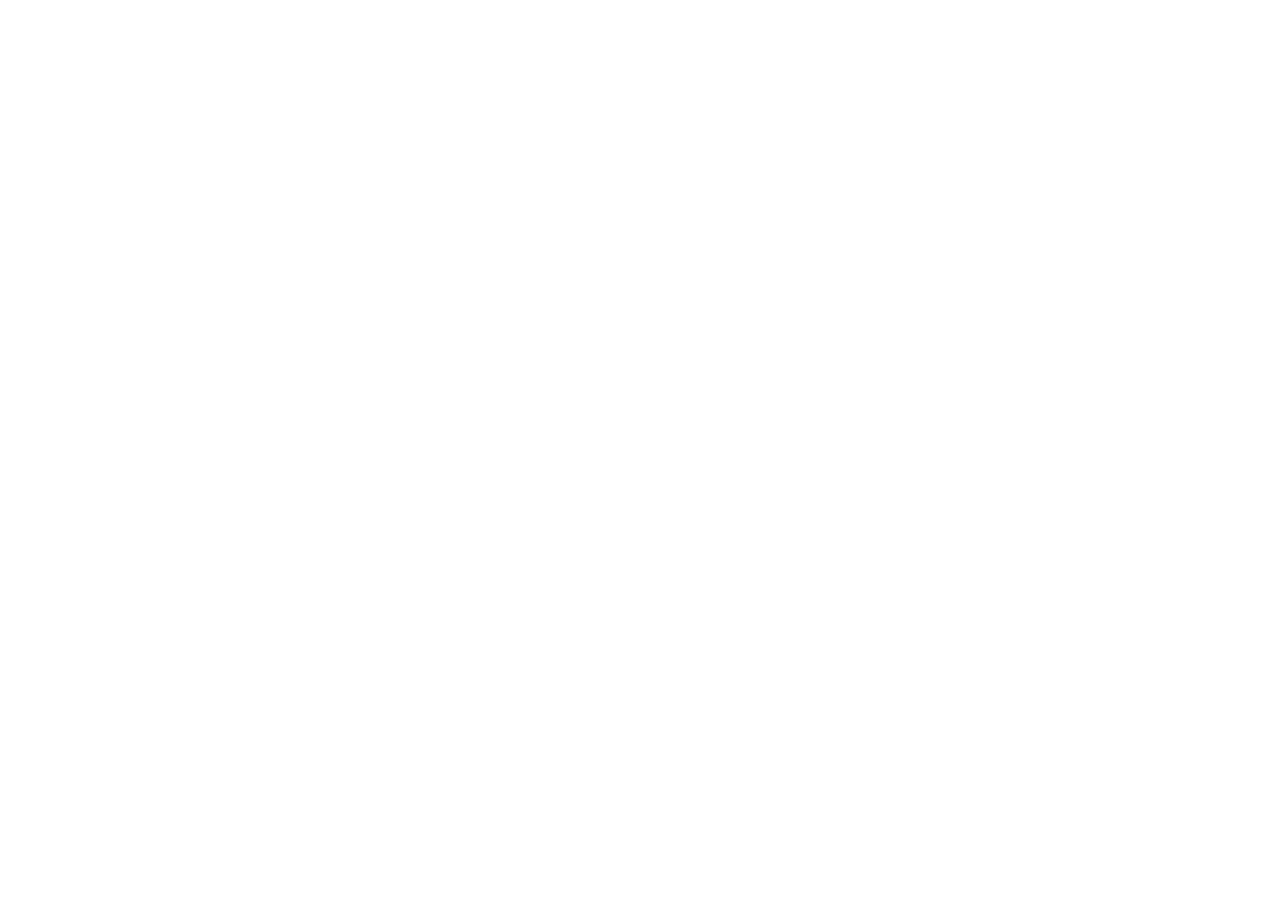
==== index.html @ 0a7d898b "1st commit" ====
<!DOCTYPE html>
<html lang="en">
<head>
    <meta charset="UTF-8">
    <meta name="viewport" content="width=device-width, initial-scale=1.0">
    <title>My 1st website </title>
</head>
<body>
    
</body>
</html>
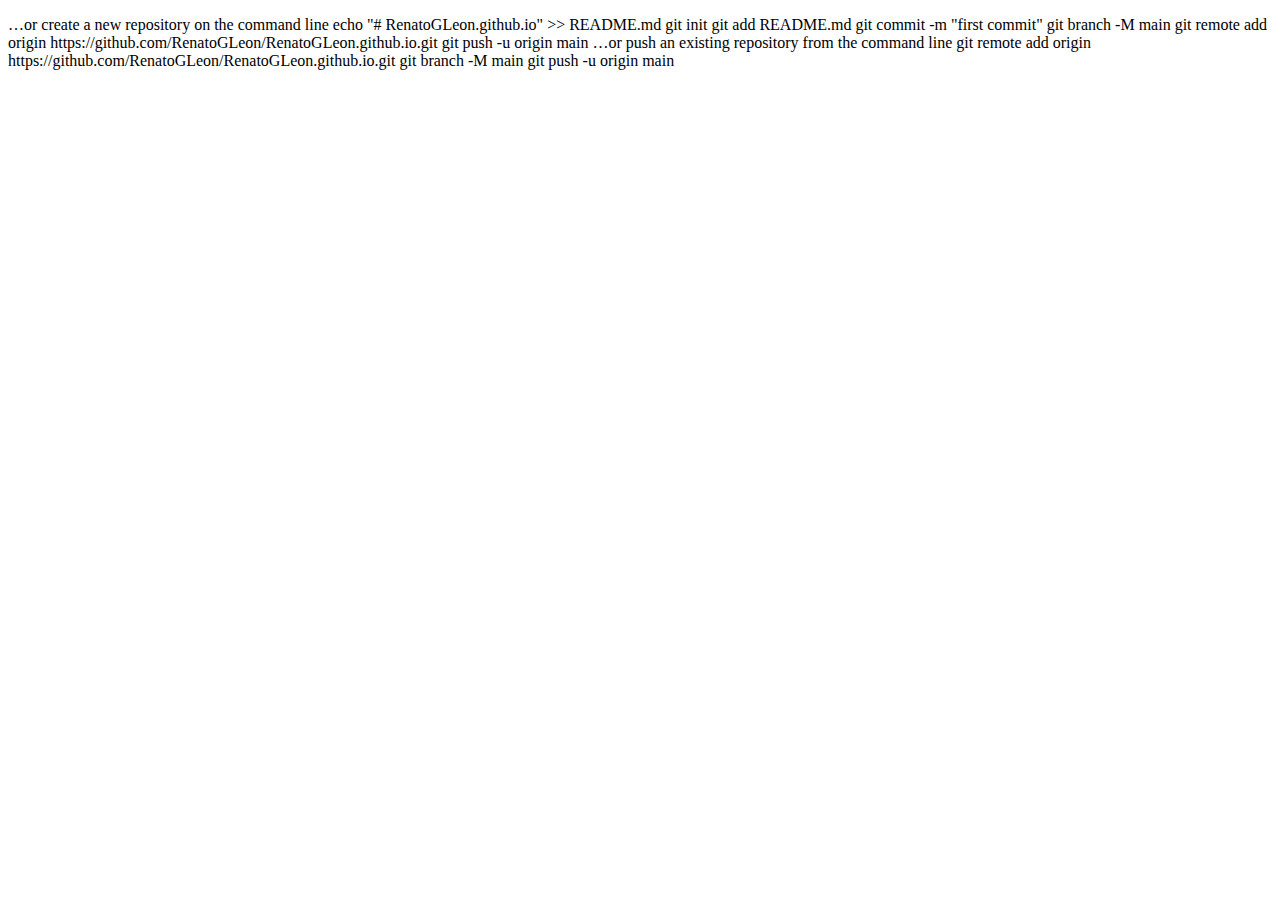
==== commit 4a5c7abc: "2nd commit" ====
--- a/index.html
+++ b/index.html
@@ -6,6 +6,21 @@
     <title>My 1st website </title>
 </head>
 <body>
-    
+    <p>
+        …or create a new repository on the command line
+echo "# RenatoGLeon.github.io" >> README.md
+git init
+git add README.md
+git commit -m "first commit"
+git branch -M main
+git remote add origin https://github.com/RenatoGLeon/RenatoGLeon.github.io.git
+git push -u origin main
+…or push an existing repository from the command line
+git remote add origin https://github.com/RenatoGLeon/RenatoGLeon.github.io.git
+git branch -M main
+git push -u origin main
+
+
+    </p>
 </body>
 </html>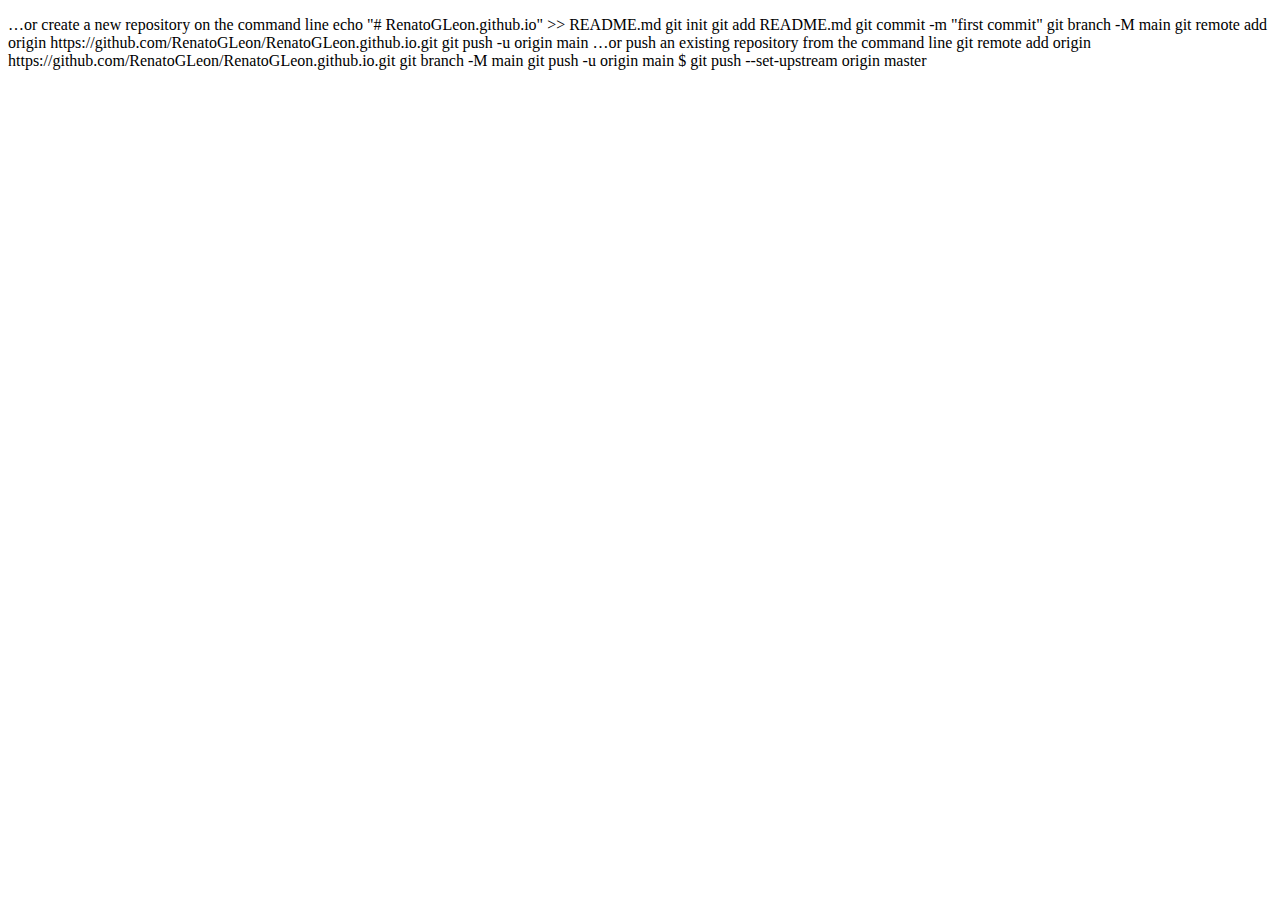
==== commit 9c161fa6: "3rd commit" ====
--- a/index.html
+++ b/index.html
@@ -20,6 +20,8 @@
 git branch -M main
 git push -u origin main
 
+$ git push --set-upstream origin master
+
 
     </p>
 </body>
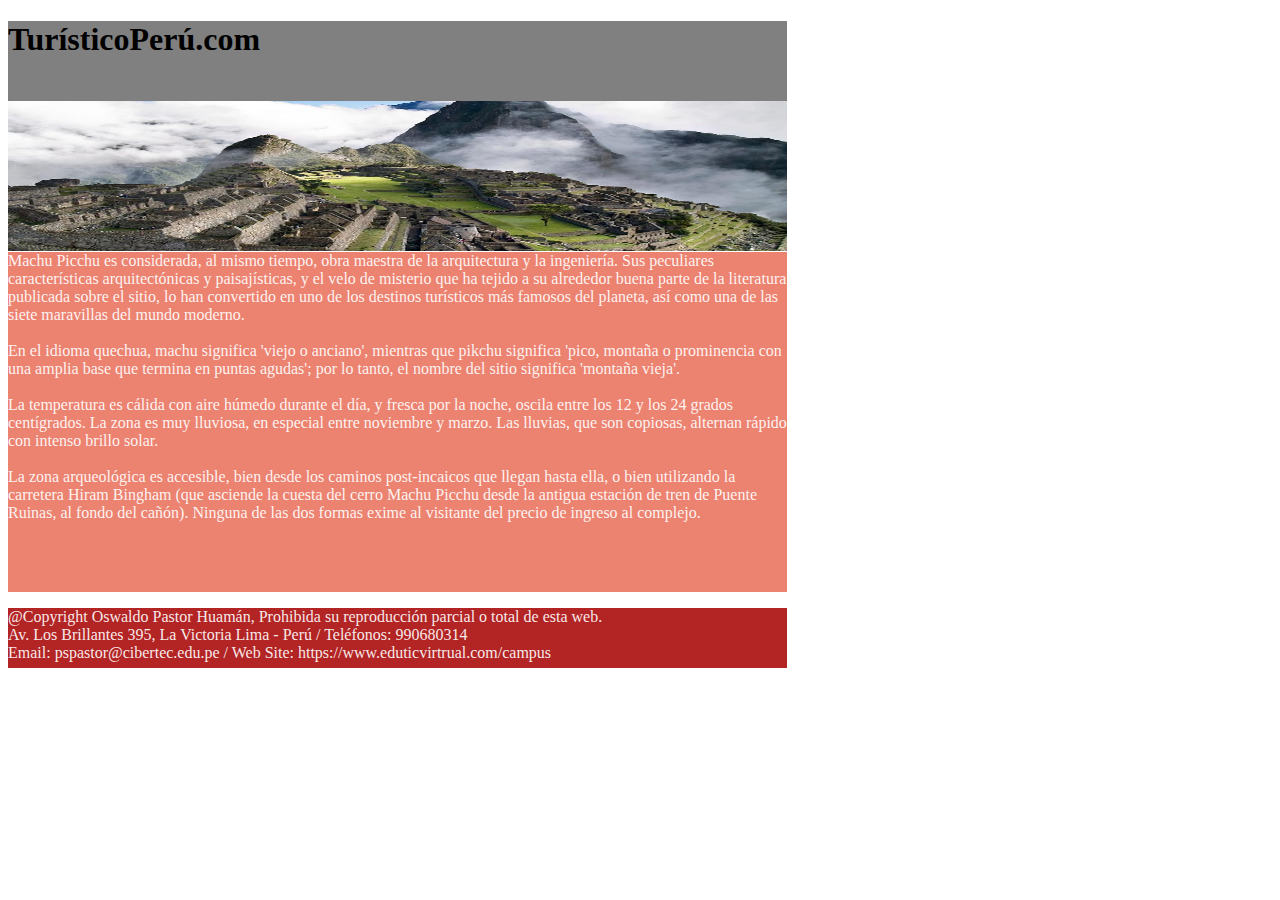
==== commit c5ae75f9: "Peru" ====
--- a/index.html
+++ b/index.html
@@ -3,26 +3,51 @@
 <head>
     <meta charset="UTF-8">
     <meta name="viewport" content="width=device-width, initial-scale=1.0">
-    <title>My 1st website </title>
+    <title>MachuPicchu</title>
+    <link href="estilos3.css" rel="stylesheet" type="text/css">
 </head>
+
 <body>
-    <p>
-        …or create a new repository on the command line
-echo "# RenatoGLeon.github.io" >> README.md
-git init
-git add README.md
-git commit -m "first commit"
-git branch -M main
-git remote add origin https://github.com/RenatoGLeon/RenatoGLeon.github.io.git
-git push -u origin main
-…or push an existing repository from the command line
-git remote add origin https://github.com/RenatoGLeon/RenatoGLeon.github.io.git
-git branch -M main
-git push -u origin main
 
-$ git push --set-upstream origin master
+    
+        <div id="contenedor">
+    
+            <div id="cabecera">
+            <h1><strong>TurísticoPerú.com</strong></h1>
+            </div>
+    
+            <div id="banner">
+
+                <img src="imgs/Machu.png" alt="Imagen Machu Picchu" height="150" width="779"/>
+
+            </div>
+    
+            <div id="contenido">
+            <p>
+                Machu Picchu es considerada, al mismo tiempo, obra maestra de la arquitectura y la ingeniería. Sus peculiares características arquitectónicas y paisajísticas, y el velo de misterio que ha tejido a su alrededor buena parte de la literatura publicada sobre el sitio, lo han convertido en uno de los destinos turísticos más famosos del planeta, así como una de las siete maravillas del mundo moderno. <br> <br>
+                En el idioma quechua, machu significa 'viejo o anciano', mientras que pikchu significa 'pico, montaña o prominencia con una amplia base que termina en puntas agudas'; por lo tanto, el nombre del sitio significa 'montaña vieja'. <br> <br>
+                La temperatura es cálida con aire húmedo durante el día, y fresca por la noche, oscila entre los 12 y los 24 grados centígrados. La zona es muy lluviosa, en especial entre noviembre y marzo. Las lluvias, que son copiosas, alternan rápido con intenso brillo solar. <br> <br>
+                La zona arqueológica es accesible, bien desde los caminos post-incaicos que llegan hasta ella, o bien utilizando la carretera Hiram Bingham (que asciende la cuesta del cerro Machu Picchu desde la antigua estación de tren de Puente Ruinas, al fondo del cañón). Ninguna de las dos formas exime al visitante del precio de ingreso al complejo.
 
 
-    </p>
+            </p>
+            </div>
+    
+            <div id="piepagina">
+                <p>@Copyright Oswaldo Pastor Huamán, Prohibida su reproducción parcial o total de esta web. <br> 
+                   Av. Los Brillantes 395, La Victoria Lima - Perú / Teléfonos: 990680314 <br>   
+                   Email: pspastor@cibertec.edu.pe / Web Site: https://www.eduticvirtrual.com/campus
+                </p>
+            </div>
+   
+    
+        </div>
+
+
+
+
+
+
+
 </body>
 </html>--- a/estilos3.css
+++ b/estilos3.css
@@ -0,0 +1,35 @@
+@charset "utf-8";
+
+p{
+    font-size: medium;
+    color: rgba(255, 255, 255, 0.911);
+
+}
+
+
+#contenedor{
+    background-color: white;
+    width: 779px;
+}
+
+#cabecera{
+    background-color: gray;
+    width: 779px;
+    height: 80px;
+
+}
+
+#banner{
+    background-color: rgba(228, 78, 51, 0.699);
+    height: 135px;
+}
+
+#contenido{
+    background-color: rgba(228, 78, 51, 0.699);
+    height: 340px;
+}
+
+#piepagina{
+    background-color: rgb(179, 37, 37);
+    height: 60px;
+}
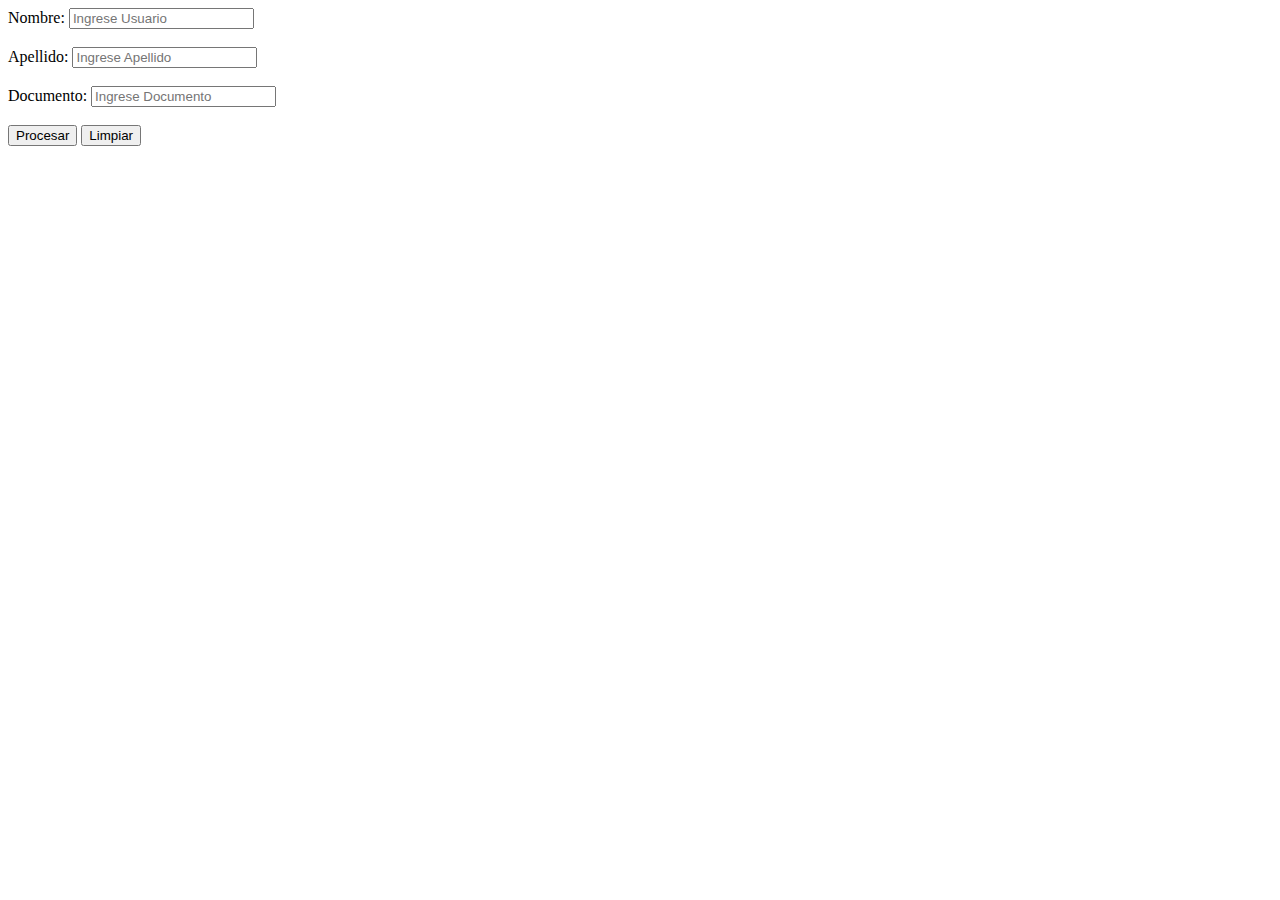
==== commit b5bee313: "Ejercicios cards" ====
--- a/index.html
+++ b/index.html
@@ -3,51 +3,49 @@
 <head>
     <meta charset="UTF-8">
     <meta name="viewport" content="width=device-width, initial-scale=1.0">
-    <title>MachuPicchu</title>
-    <link href="estilos3.css" rel="stylesheet" type="text/css">
+    <title>Formulario</title>
 </head>
+<body>
+<div class="container">
+    <form>
+        <div class="form-group">
+            <label for="txtNombre">Nombre:</label>
+            <input type="text" class="form-control" id="txtNombre" placeholder="Ingrese Usuario">
+        </div><br>
 
-<body>
+        <div class="form-group" >
+            <label for="txtApellido">Apellido:</label>
+            <input type="text" class="form-control" id="txtApellido" placeholder="Ingrese Apellido">
+        </div><br>
+        
+        <div class="form-group">
+            <label for="txtDocumento">Documento:</label>
+            <input type="text" class="form-control" id="txtDocumento" placeholder="Ingrese Documento">
+        </div><br>
 
-    
-        <div id="contenedor">
-    
-            <div id="cabecera">
-            <h1><strong>TurísticoPerú.com</strong></h1>
-            </div>
-    
-            <div id="banner">
-
-                <img src="imgs/Machu.png" alt="Imagen Machu Picchu" height="150" width="779"/>
-
-            </div>
-    
-            <div id="contenido">
-            <p>
-                Machu Picchu es considerada, al mismo tiempo, obra maestra de la arquitectura y la ingeniería. Sus peculiares características arquitectónicas y paisajísticas, y el velo de misterio que ha tejido a su alrededor buena parte de la literatura publicada sobre el sitio, lo han convertido en uno de los destinos turísticos más famosos del planeta, así como una de las siete maravillas del mundo moderno. <br> <br>
-                En el idioma quechua, machu significa 'viejo o anciano', mientras que pikchu significa 'pico, montaña o prominencia con una amplia base que termina en puntas agudas'; por lo tanto, el nombre del sitio significa 'montaña vieja'. <br> <br>
-                La temperatura es cálida con aire húmedo durante el día, y fresca por la noche, oscila entre los 12 y los 24 grados centígrados. La zona es muy lluviosa, en especial entre noviembre y marzo. Las lluvias, que son copiosas, alternan rápido con intenso brillo solar. <br> <br>
-                La zona arqueológica es accesible, bien desde los caminos post-incaicos que llegan hasta ella, o bien utilizando la carretera Hiram Bingham (que asciende la cuesta del cerro Machu Picchu desde la antigua estación de tren de Puente Ruinas, al fondo del cañón). Ninguna de las dos formas exime al visitante del precio de ingreso al complejo.
-
-
-            </p>
-            </div>
-    
-            <div id="piepagina">
-                <p>@Copyright Oswaldo Pastor Huamán, Prohibida su reproducción parcial o total de esta web. <br> 
-                   Av. Los Brillantes 395, La Victoria Lima - Perú / Teléfonos: 990680314 <br>   
-                   Email: pspastor@cibertec.edu.pe / Web Site: https://www.eduticvirtrual.com/campus
-                </p>
-            </div>
-   
-    
-        </div>
-
-
-
-
-
-
+        <button onclick="procesar()" type="button" class="btn btn-primary">Procesar</button>
+        <button onclick="limpiar()" type="button" class="btn btn-danger">Limpiar</button>
+    </form>
+</div>
 
 </body>
+<script>
+    function procesar(){
+        let nombre, apellido, documento;
+        nombre = document.getElementById("txtNombre").value;
+        apellido = document.getElementById("txtApellido").value;
+        documento = document.getElementById("txtDocumento").value;
+
+        let mensaje =   "Nombre: " + nombre +
+                        "\nApellido: " + apellido +
+                        "\nDocumento: " + documento;
+
+        let mensaje2 = `
+                        Nombre: ${nombre}
+                        Apellido: ${apellido}
+                        Documento: ${documento}
+                        `
+        alert(mensaje);
+    }
+</script>
 </html>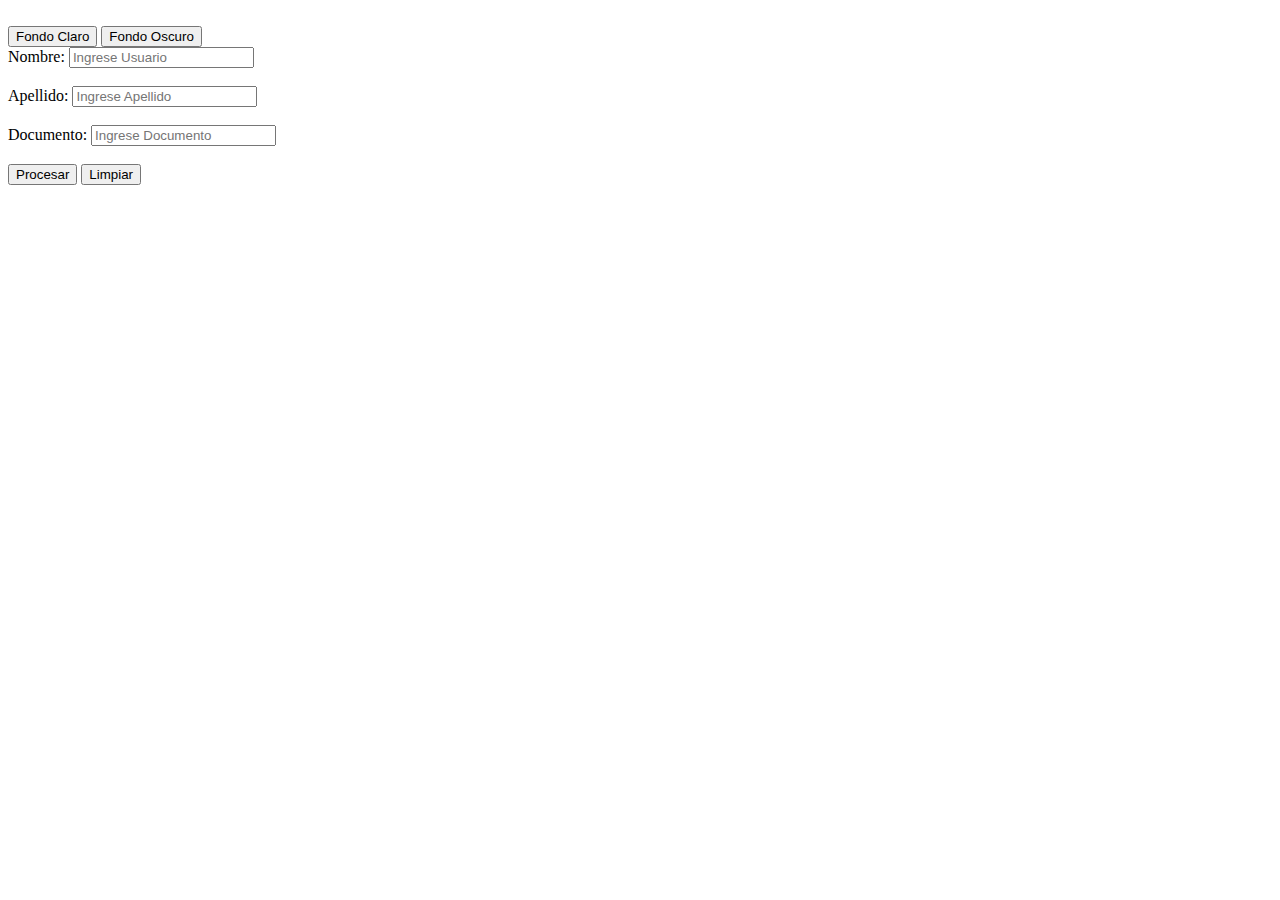
==== commit ba4c41e7: "botones de colores" ====
--- a/index.html
+++ b/index.html
@@ -4,9 +4,16 @@
     <meta charset="UTF-8">
     <meta name="viewport" content="width=device-width, initial-scale=1.0">
     <title>Formulario</title>
+    <link rel="stylesheet" href="https://cdn.jsdelivr.net/npm/bootstrap@4.6.2/dist/css/bootstrap.min.css" integrity="sha384-xOolHFLEh07PJGoPkLv1IbcEPTNtaed2xpHsD9ESMhqIYd0nLMwNLD69Npy4HI+N" crossorigin="anonymous">
 </head>
-<body>
+<body id="cuerpoPagina">
 <div class="container">
+    <br>
+    <div class="row">
+        <button id="btnFClaro" onclick="cambiarFondo('Claro')" class="btn btn-default">Fondo Claro</button>
+        <button id="btnFOscuro" onclick="cambiarFondo('Oscuro')" class="btn btn-dark">Fondo Oscuro</button>
+    </div>
+
     <form>
         <div class="form-group">
             <label for="txtNombre">Nombre:</label>
@@ -28,8 +35,27 @@
     </form>
 </div>
 
-</body>
+</body>  
 <script>
+
+    function cambiarFondo(fondo){
+        alert("Fondo cambiado a: " + fondo);
+        let pagina = document.getElementById("cuerpoPagina");
+
+        if(fondo === "Claro"){
+            pagina.style.backgroundColor = "peru";
+        }else{
+            pagina.style.backgroundColor = "gray";
+
+        }
+
+    }
+
+
+
+
+
+
     function procesar(){
         let nombre, apellido, documento;
         nombre = document.getElementById("txtNombre").value;
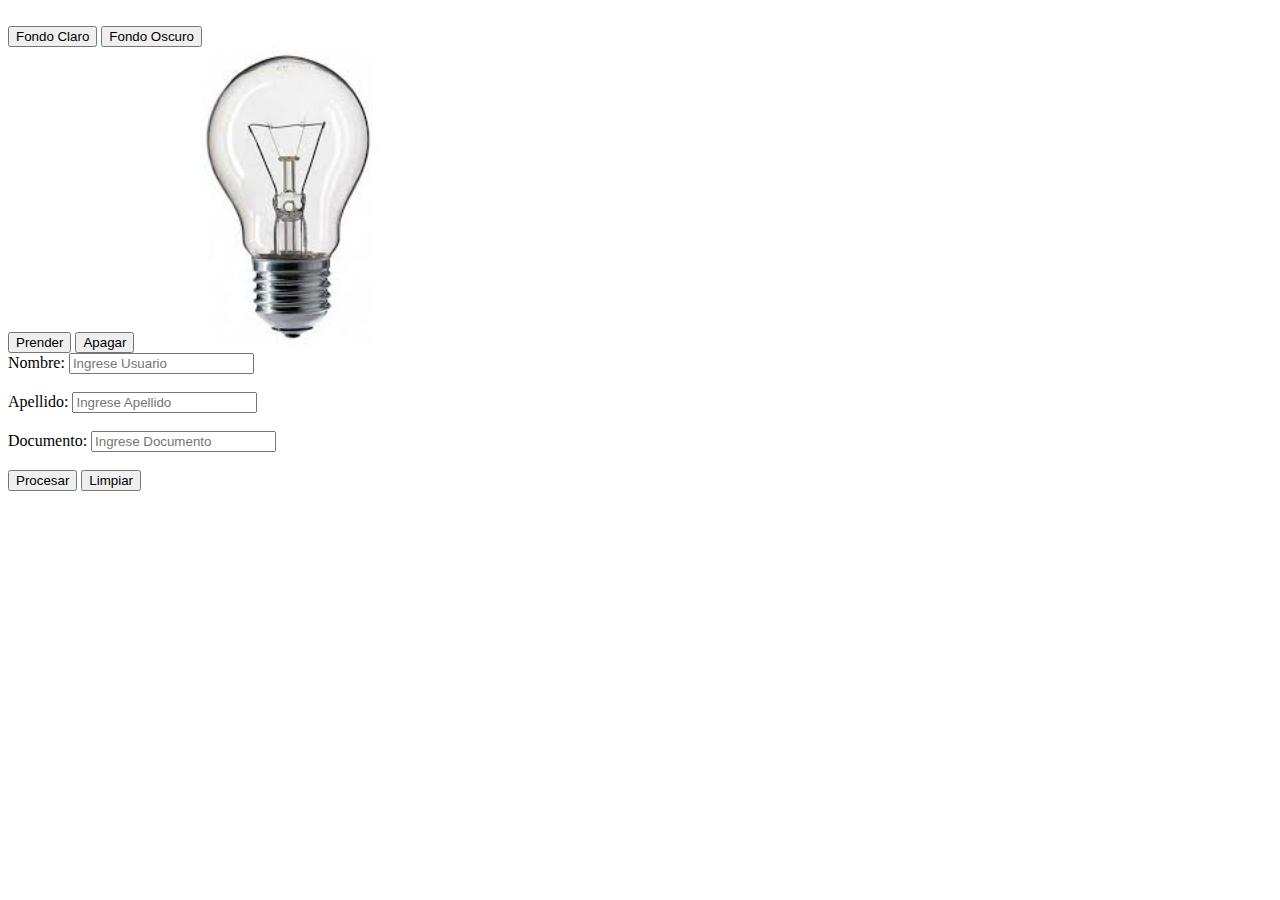
==== commit f6d7d72a: "focos" ====
--- a/index.html
+++ b/index.html
@@ -12,6 +12,14 @@
     <div class="row">
         <button id="btnFClaro" onclick="cambiarFondo('Claro')" class="btn btn-default">Fondo Claro</button>
         <button id="btnFOscuro" onclick="cambiarFondo('Oscuro')" class="btn btn-dark">Fondo Oscuro</button>
+    </div>
+
+    <div>
+        <button onclick="prender()" class="btn btn-primary">Prender</button>
+        <button onclick="apagar()" class="btn btn-danger">Apagar</button>
+
+        <img id="foco" src="imgs/focoApagado.png" width="300px" height="300px" alt="Esto es un foco">
+        <img id= "foco"src="" alt="">
     </div>
 
     <form>
@@ -51,11 +59,6 @@
 
     }
 
-
-
-
-
-
     function procesar(){
         let nombre, apellido, documento;
         nombre = document.getElementById("txtNombre").value;
@@ -73,5 +76,18 @@
                         `
         alert(mensaje);
     }
+
+    function apagar(){
+
+        let foco = document.getElementById("foco");
+        foco.setAttribute("src", "imgs/focoApagado.png");
+        //alert(foco.getAttribute("src")
+    }
+
+    function prender(){
+
+        let foco = document.getElementById("foco");
+        foco.setAttribute("src", "imgs/focoEncendido.png");
+    }
 </script>
 </html>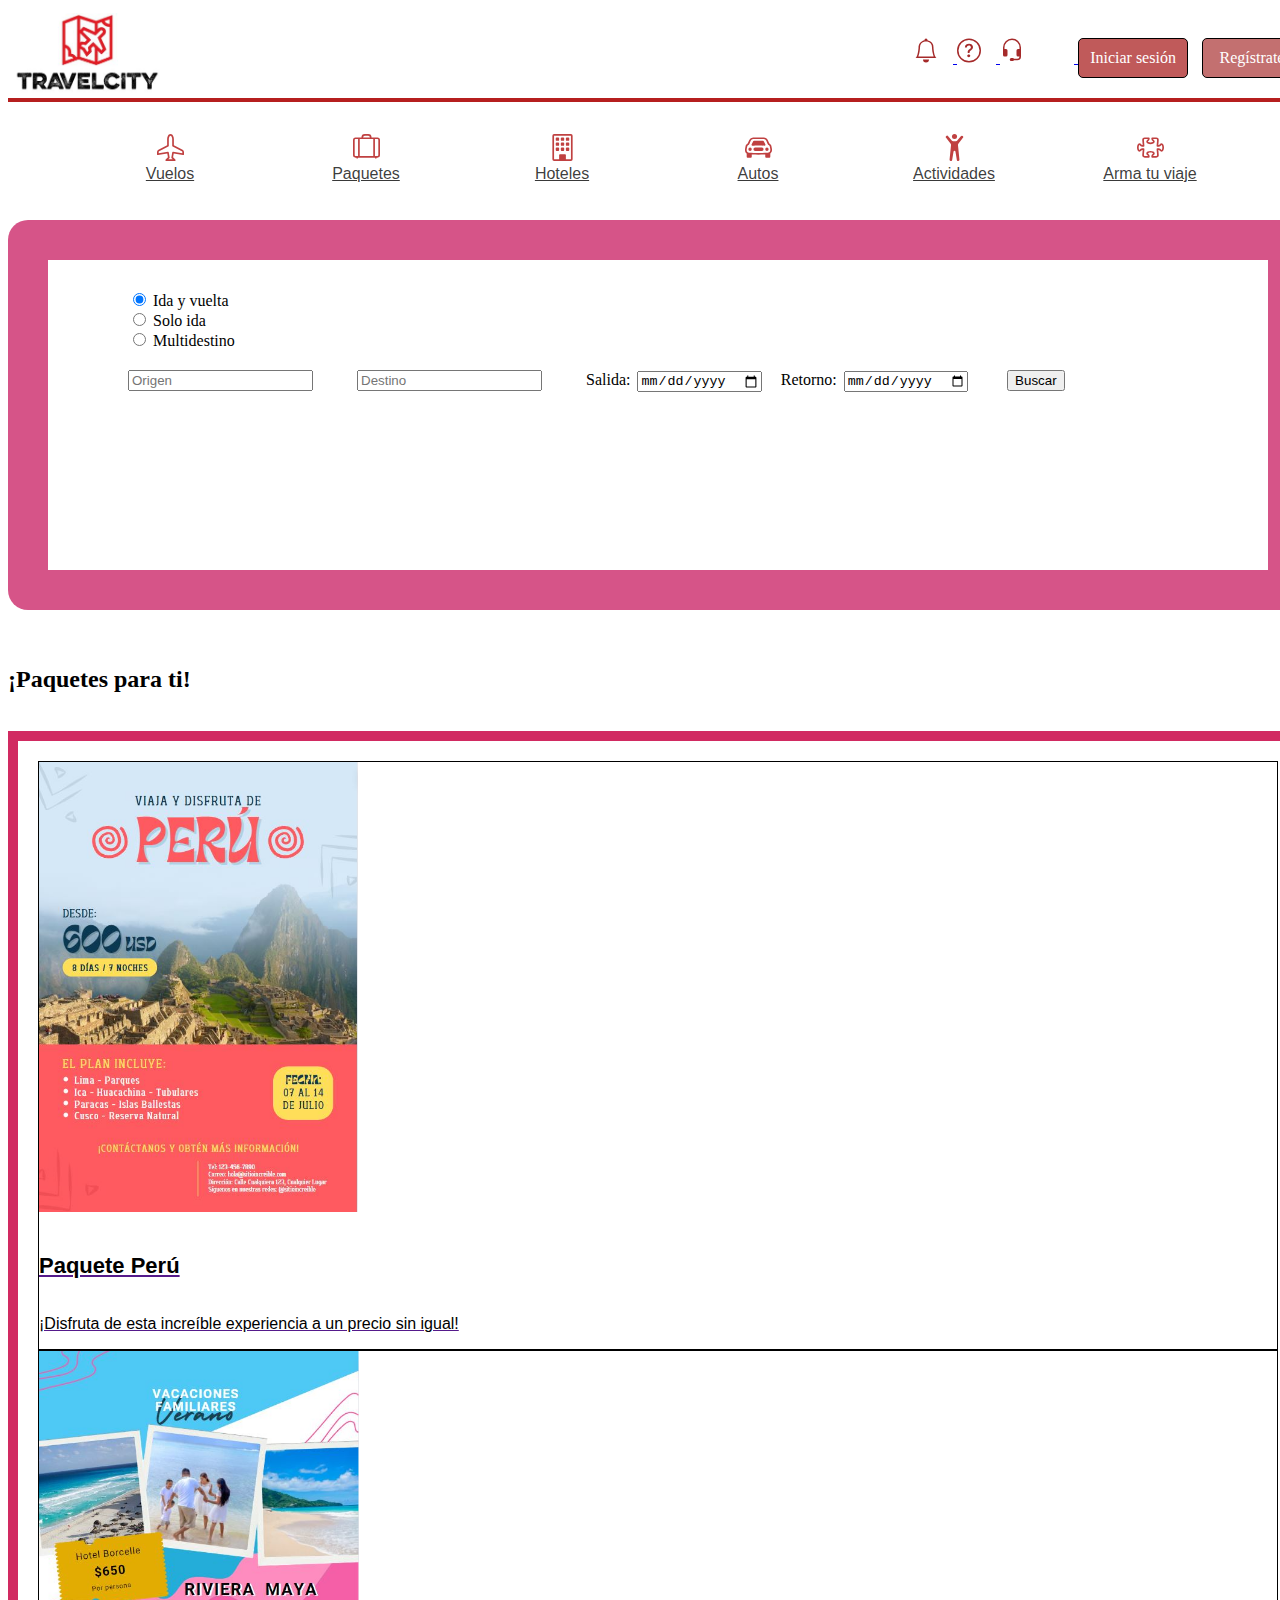
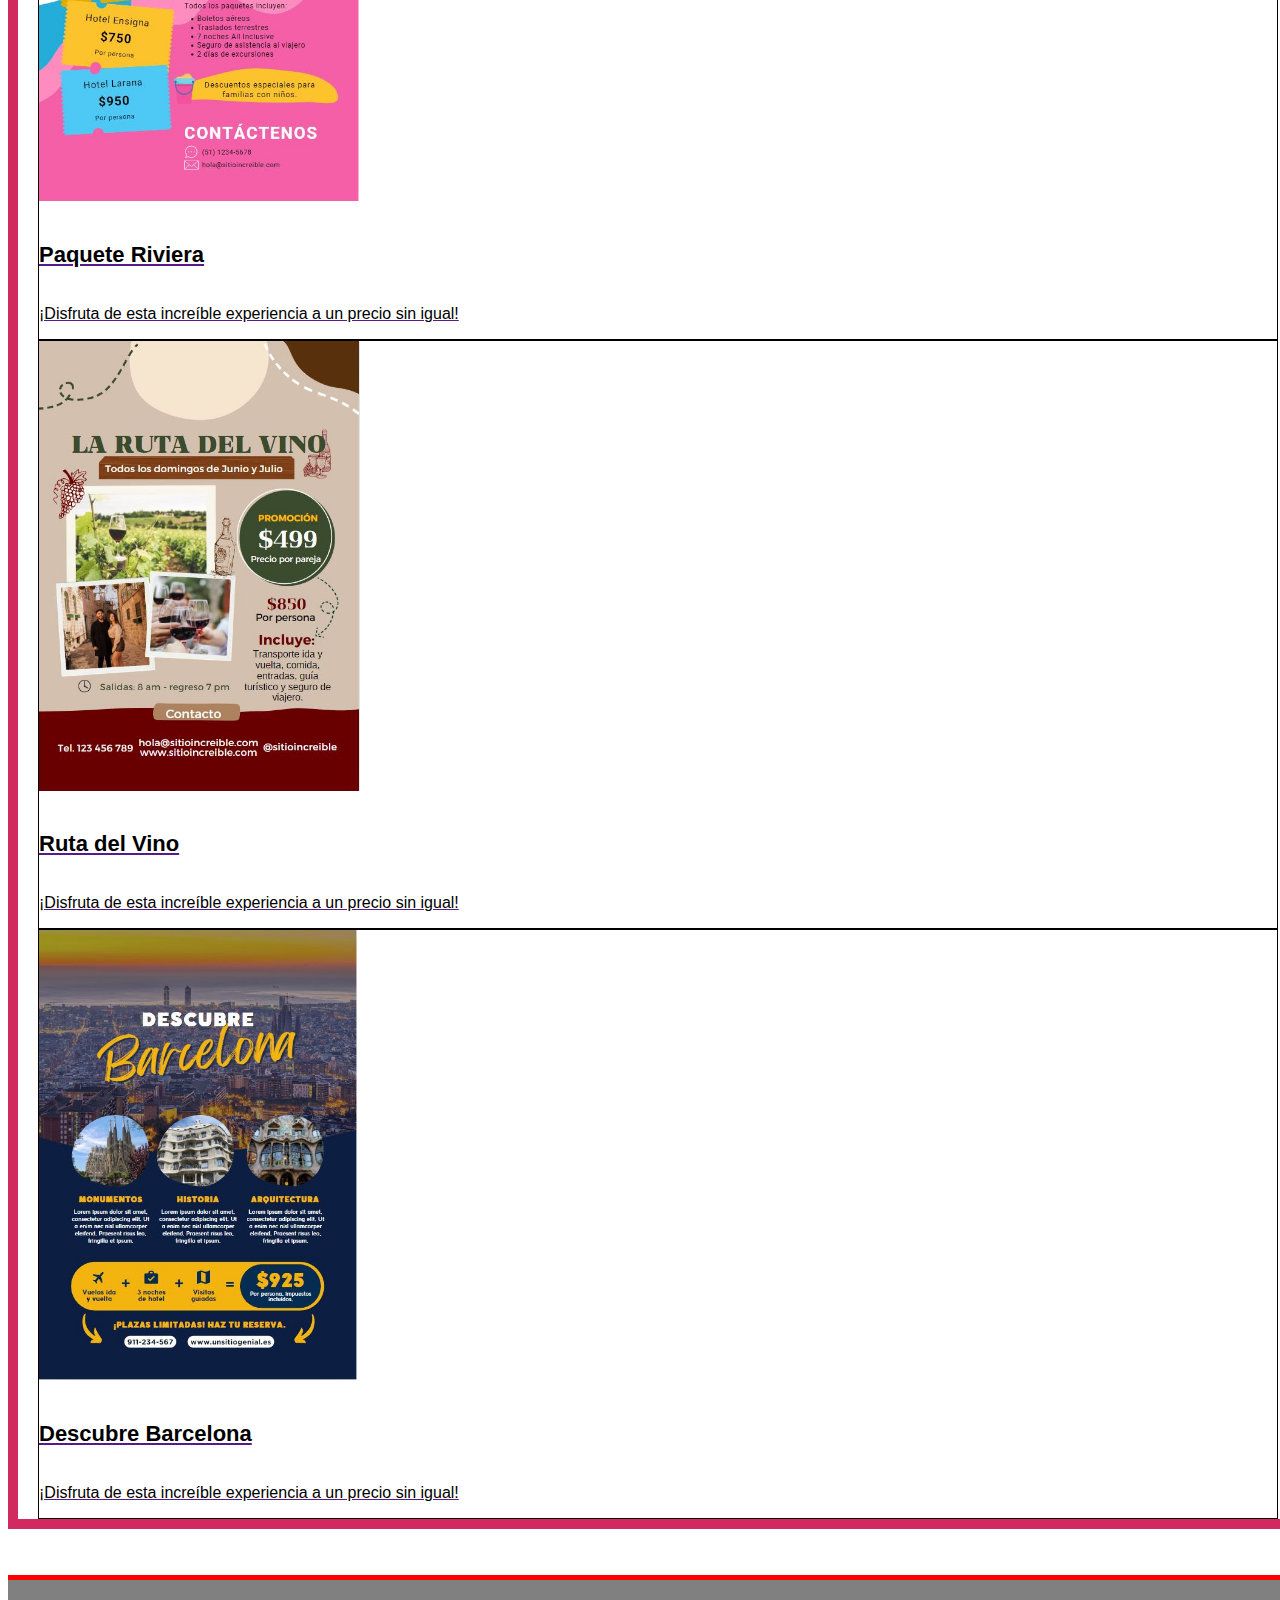
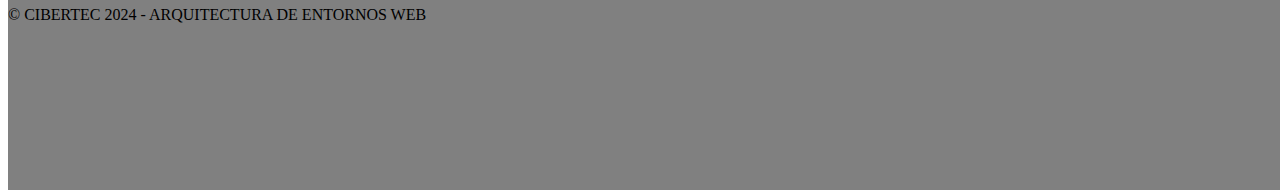
==== commit ae15e95c: "Add files via upload" ====
--- a/index.html
+++ b/index.html
@@ -1,93 +1,160 @@
-<!DOCTYPE html>
-<html lang="en">
-<head>
-    <meta charset="UTF-8">
-    <meta name="viewport" content="width=device-width, initial-scale=1.0">
-    <title>Formulario</title>
-    <link rel="stylesheet" href="https://cdn.jsdelivr.net/npm/bootstrap@4.6.2/dist/css/bootstrap.min.css" integrity="sha384-xOolHFLEh07PJGoPkLv1IbcEPTNtaed2xpHsD9ESMhqIYd0nLMwNLD69Npy4HI+N" crossorigin="anonymous">
-</head>
-<body id="cuerpoPagina">
-<div class="container">
-    <br>
-    <div class="row">
-        <button id="btnFClaro" onclick="cambiarFondo('Claro')" class="btn btn-default">Fondo Claro</button>
-        <button id="btnFOscuro" onclick="cambiarFondo('Oscuro')" class="btn btn-dark">Fondo Oscuro</button>
-    </div>
-
-    <div>
-        <button onclick="prender()" class="btn btn-primary">Prender</button>
-        <button onclick="apagar()" class="btn btn-danger">Apagar</button>
-
-        <img id="foco" src="imgs/focoApagado.png" width="300px" height="300px" alt="Esto es un foco">
-        <img id= "foco"src="" alt="">
-    </div>
-
-    <form>
-        <div class="form-group">
-            <label for="txtNombre">Nombre:</label>
-            <input type="text" class="form-control" id="txtNombre" placeholder="Ingrese Usuario">
-        </div><br>
-
-        <div class="form-group" >
-            <label for="txtApellido">Apellido:</label>
-            <input type="text" class="form-control" id="txtApellido" placeholder="Ingrese Apellido">
-        </div><br>
-        
-        <div class="form-group">
-            <label for="txtDocumento">Documento:</label>
-            <input type="text" class="form-control" id="txtDocumento" placeholder="Ingrese Documento">
-        </div><br>
-
-        <button onclick="procesar()" type="button" class="btn btn-primary">Procesar</button>
-        <button onclick="limpiar()" type="button" class="btn btn-danger">Limpiar</button>
-    </form>
-</div>
-
-</body>  
-<script>
-
-    function cambiarFondo(fondo){
-        alert("Fondo cambiado a: " + fondo);
-        let pagina = document.getElementById("cuerpoPagina");
-
-        if(fondo === "Claro"){
-            pagina.style.backgroundColor = "peru";
-        }else{
-            pagina.style.backgroundColor = "gray";
-
-        }
-
-    }
-
-    function procesar(){
-        let nombre, apellido, documento;
-        nombre = document.getElementById("txtNombre").value;
-        apellido = document.getElementById("txtApellido").value;
-        documento = document.getElementById("txtDocumento").value;
-
-        let mensaje =   "Nombre: " + nombre +
-                        "\nApellido: " + apellido +
-                        "\nDocumento: " + documento;
-
-        let mensaje2 = `
-                        Nombre: ${nombre}
-                        Apellido: ${apellido}
-                        Documento: ${documento}
-                        `
-        alert(mensaje);
-    }
-
-    function apagar(){
-
-        let foco = document.getElementById("foco");
-        foco.setAttribute("src", "imgs/focoApagado.png");
-        //alert(foco.getAttribute("src")
-    }
-
-    function prender(){
-
-        let foco = document.getElementById("foco");
-        foco.setAttribute("src", "imgs/focoEncendido.png");
-    }
-</script>
-</html>+<!DOCTYPE html>
+<html lang="en">
+<head>
+    <meta charset="UTF-8">
+    <meta name="viewport" content="width=device-width, initial-scale=1.0">
+    <title>Travelcity</title>
+    <link rel="stylesheet" href="https://cdn.jsdelivr.net/npm/bootstrap@4.6.2/dist/css/bootstrap.min.css" integrity="sha384-xOolHFLEh07PJGoPkLv1IbcEPTNtaed2xpHsD9ESMhqIYd0nLMwNLD69Npy4HI+N" crossorigin="anonymous">
+    <link rel="stylesheet" href="styles.css">
+</head>
+<body id="html">
+<main id="container">
+    <section id="header">
+        <header id="header2">
+            <a href="index.html">
+            <div id="header-cab-1"><img src="imgs/travelLogo.png" alt="Travelcity" width="150px"></div>
+            </a>
+            <div id="header-cab-2">
+                <a href="https://www.google.com"><svg xmlns="http://www.w3.org/2000/svg" width="24" height="25" fill="currentColor" class="bi bi-bell" viewBox="0 0 16 16" style="margin-right: 15" color = "brown">
+                <path d="M8 16a2 2 0 0 0 2-2H6a2 2 0 0 0 2 2M8 1.918l-.797.161A4 4 0 0 0 4 6c0 .628-.134 2.197-.459 3.742-.16.767-.376 1.566-.663 2.258h10.244c-.287-.692-.502-1.49-.663-2.258C12.134 8.197 12 6.628 12 6a4 4 0 0 0-3.203-3.92zM14.22 12c.223.447.481.801.78 1H1c.299-.199.557-.553.78-1C2.68 10.2 3 6.88 3 6c0-2.42 1.72-4.44 4.005-4.901a1 1 0 1 1 1.99 0A5 5 0 0 1 13 6c0 .88.32 4.2 1.22 6"/>
+                </svg>
+                </a>
+                <a href="https://www.google.com"><svg xmlns="http://www.w3.org/2000/svg" width="24" height="25" fill="currentColor" class="bi bi-question-circle" viewBox="0 0 16 16" style="margin-right: 15" color = "brown">
+                <path d="M8 15A7 7 0 1 1 8 1a7 7 0 0 1 0 14m0 1A8 8 0 1 0 8 0a8 8 0 0 0 0 16"/>
+                <path d="M5.255 5.786a.237.237 0 0 0 .241.247h.825c.138 0 .248-.113.266-.25.09-.656.54-1.134 1.342-1.134.686 0 1.314.343 1.314 1.168 0 .635-.374.927-.965 1.371-.673.489-1.206 1.06-1.168 1.987l.003.217a.25.25 0 0 0 .25.246h.811a.25.25 0 0 0 .25-.25v-.105c0-.718.273-.927 1.01-1.486.609-.463 1.244-.977 1.244-2.056 0-1.511-1.276-2.241-2.673-2.241-1.267 0-2.655.59-2.75 2.286m1.557 5.763c0 .533.425.927 1.01.927.609 0 1.028-.394 1.028-.927 0-.552-.42-.94-1.029-.94-.584 0-1.009.388-1.009.94"/>
+                </svg>
+                </a>
+                <a href="https://www.google.com"><svg xmlns="http://www.w3.org/2000/svg" width="24" height="25" fill="currentColor" class="bi bi-headset" viewBox="0 0 16 16" style="margin-right: 50" color = "brown">
+                <path d="M8 1a5 5 0 0 0-5 5v1h1a1 1 0 0 1 1 1v3a1 1 0 0 1-1 1H3a1 1 0 0 1-1-1V6a6 6 0 1 1 12 0v6a2.5 2.5 0 0 1-2.5 2.5H9.366a1 1 0 0 1-.866.5h-1a1 1 0 1 1 0-2h1a1 1 0 0 1 .866.5H11.5A1.5 1.5 0 0 0 13 12h-1a1 1 0 0 1-1-1V8a1 1 0 0 1 1-1h1V6a5 5 0 0 0-5-5"/>
+                </svg>
+                </a>    
+                <button id="button">Iniciar sesión</button>
+                <button id="button2">Regístrate</button>
+            </div>
+        </div>
+    </section>
+
+    <section id="banner">
+    <div id="banner2" width="950px" height="150px"></div>
+    </section>
+    <nav id="menu" width="950px" height="150px">
+        <ul>    
+            <li class="listas"><svg xmlns="http://www.w3.org/2000/svg" width="27" height="27" fill="currentColor" class="bi bi-airplane" viewBox="0 0 16 16">
+            <path d="M6.428 1.151C6.708.591 7.213 0 8 0s1.292.592 1.572 1.151C9.861 1.73 10 2.431 10 3v3.691l5.17 2.585a1.5 1.5 0 0 1 .83 1.342V12a.5.5 0 0 1-.582.493l-5.507-.918-.375 2.253 1.318 1.318A.5.5 0 0 1 10.5 16h-5a.5.5 0 0 1-.354-.854l1.319-1.318-.376-2.253-5.507.918A.5.5 0 0 1 0 12v-1.382a1.5 1.5 0 0 1 .83-1.342L6 6.691V3c0-.568.14-1.271.428-1.849m.894.448C7.111 2.02 7 2.569 7 3v4a.5.5 0 0 1-.276.447l-5.448 2.724a.5.5 0 0 0-.276.447v.792l5.418-.903a.5.5 0 0 1 .575.41l.5 3a.5.5 0 0 1-.14.437L6.708 15h2.586l-.647-.646a.5.5 0 0 1-.14-.436l.5-3a.5.5 0 0 1 .576-.411L15 11.41v-.792a.5.5 0 0 0-.276-.447L9.276 7.447A.5.5 0 0 1 9 7V3c0-.432-.11-.979-.322-1.401C8.458 1.159 8.213 1 8 1s-.458.158-.678.599"/>
+            </svg><a id="menuletra" href=""><br>Vuelos</a>
+            </li>
+            <li class="listas"><svg xmlns="http://www.w3.org/2000/svg" width="27" height="27" fill="currentColor" class="bi bi-suitcase-lg" viewBox="0 0 16 16">
+            <path d="M5 2a2 2 0 0 1 2-2h2a2 2 0 0 1 2 2h3.5A1.5 1.5 0 0 1 16 3.5v9a1.5 1.5 0 0 1-1.5 1.5H14a.5.5 0 0 1-1 0H3a.5.5 0 0 1-1 0h-.5A1.5 1.5 0 0 1 0 12.5v-9A1.5 1.5 0 0 1 1.5 2zm1 0h4a1 1 0 0 0-1-1H7a1 1 0 0 0-1 1M1.5 3a.5.5 0 0 0-.5.5v9a.5.5 0 0 0 .5.5H3V3zM15 12.5v-9a.5.5 0 0 0-.5-.5H13v10h1.5a.5.5 0 0 0 .5-.5m-3 .5V3H4v10z"/>
+            </svg><a id="menuletra" href=""><br>Paquetes</a></li>
+            <li class="listas"><svg xmlns="http://www.w3.org/2000/svg" width="27" height="27" fill="currentColor" class="bi bi-building" viewBox="0 0 16 16">
+            <path d="M4 2.5a.5.5 0 0 1 .5-.5h1a.5.5 0 0 1 .5.5v1a.5.5 0 0 1-.5.5h-1a.5.5 0 0 1-.5-.5zm3 0a.5.5 0 0 1 .5-.5h1a.5.5 0 0 1 .5.5v1a.5.5 0 0 1-.5.5h-1a.5.5 0 0 1-.5-.5zm3.5-.5a.5.5 0 0 0-.5.5v1a.5.5 0 0 0 .5.5h1a.5.5 0 0 0 .5-.5v-1a.5.5 0 0 0-.5-.5zM4 5.5a.5.5 0 0 1 .5-.5h1a.5.5 0 0 1 .5.5v1a.5.5 0 0 1-.5.5h-1a.5.5 0 0 1-.5-.5zM7.5 5a.5.5 0 0 0-.5.5v1a.5.5 0 0 0 .5.5h1a.5.5 0 0 0 .5-.5v-1a.5.5 0 0 0-.5-.5zm2.5.5a.5.5 0 0 1 .5-.5h1a.5.5 0 0 1 .5.5v1a.5.5 0 0 1-.5.5h-1a.5.5 0 0 1-.5-.5zM4.5 8a.5.5 0 0 0-.5.5v1a.5.5 0 0 0 .5.5h1a.5.5 0 0 0 .5-.5v-1a.5.5 0 0 0-.5-.5zm2.5.5a.5.5 0 0 1 .5-.5h1a.5.5 0 0 1 .5.5v1a.5.5 0 0 1-.5.5h-1a.5.5 0 0 1-.5-.5zm3.5-.5a.5.5 0 0 0-.5.5v1a.5.5 0 0 0 .5.5h1a.5.5 0 0 0 .5-.5v-1a.5.5 0 0 0-.5-.5z"/>
+            <path d="M2 1a1 1 0 0 1 1-1h10a1 1 0 0 1 1 1v14a1 1 0 0 1-1 1H3a1 1 0 0 1-1-1zm11 0H3v14h3v-2.5a.5.5 0 0 1 .5-.5h3a.5.5 0 0 1 .5.5V15h3z"/>
+            </svg><a id="menuletra" href=""><br>Hoteles</a></li>
+            <li class="listas"><svg xmlns="http://www.w3.org/2000/svg" width="27" height="27" fill="currentColor" class="bi bi-car-front" viewBox="0 0 16 16">
+            <path d="M4 9a1 1 0 1 1-2 0 1 1 0 0 1 2 0m10 0a1 1 0 1 1-2 0 1 1 0 0 1 2 0M6 8a1 1 0 0 0 0 2h4a1 1 0 1 0 0-2zM4.862 4.276 3.906 6.19a.51.51 0 0 0 .497.731c.91-.073 2.35-.17 3.597-.17s2.688.097 3.597.17a.51.51 0 0 0 .497-.731l-.956-1.913A.5.5 0 0 0 10.691 4H5.309a.5.5 0 0 0-.447.276"/>
+            <path d="M2.52 3.515A2.5 2.5 0 0 1 4.82 2h6.362c1 0 1.904.596 2.298 1.515l.792 1.848c.075.175.21.319.38.404.5.25.855.715.965 1.262l.335 1.679q.05.242.049.49v.413c0 .814-.39 1.543-1 1.997V13.5a.5.5 0 0 1-.5.5h-2a.5.5 0 0 1-.5-.5v-1.338c-1.292.048-2.745.088-4 .088s-2.708-.04-4-.088V13.5a.5.5 0 0 1-.5.5h-2a.5.5 0 0 1-.5-.5v-1.892c-.61-.454-1-1.183-1-1.997v-.413a2.5 2.5 0 0 1 .049-.49l.335-1.68c.11-.546.465-1.012.964-1.261a.8.8 0 0 0 .381-.404l.792-1.848ZM4.82 3a1.5 1.5 0 0 0-1.379.91l-.792 1.847a1.8 1.8 0 0 1-.853.904.8.8 0 0 0-.43.564L1.03 8.904a1.5 1.5 0 0 0-.03.294v.413c0 .796.62 1.448 1.408 1.484 1.555.07 3.786.155 5.592.155s4.037-.084 5.592-.155A1.48 1.48 0 0 0 15 9.611v-.413q0-.148-.03-.294l-.335-1.68a.8.8 0 0 0-.43-.563 1.8 1.8 0 0 1-.853-.904l-.792-1.848A1.5 1.5 0 0 0 11.18 3z"/>
+            </svg><a id="menuletra" href=""><br>Autos</a> </li>
+            <li class="listas"><svg xmlns="http://www.w3.org/2000/svg" width="27" height="27" fill="currentColor" class="bi bi-person-arms-up" viewBox="0 0 16 16">
+            <path d="M8 3a1.5 1.5 0 1 0 0-3 1.5 1.5 0 0 0 0 3"/>
+            <path d="m5.93 6.704-.846 8.451a.768.768 0 0 0 1.523.203l.81-4.865a.59.59 0 0 1 1.165 0l.81 4.865a.768.768 0 0 0 1.523-.203l-.845-8.451A1.5 1.5 0 0 1 10.5 5.5L13 2.284a.796.796 0 0 0-1.239-.998L9.634 3.84a.7.7 0 0 1-.33.235c-.23.074-.665.176-1.304.176-.64 0-1.074-.102-1.305-.176a.7.7 0 0 1-.329-.235L4.239 1.286a.796.796 0 0 0-1.24.998l2.5 3.216c.317.316.475.758.43 1.204Z"/>
+            </svg><a id="menuletra" href=""><br>Actividades</a></li>
+            <li class="listas"><svg xmlns="http://www.w3.org/2000/svg" width="27" height="27" fill="currentColor" class="bi bi-puzzle" viewBox="0 0 16 16">
+            <path d="M3.112 3.645A1.5 1.5 0 0 1 4.605 2H7a.5.5 0 0 1 .5.5v.382c0 .696-.497 1.182-.872 1.469a.5.5 0 0 0-.115.118l-.012.025L6.5 4.5v.003l.003.01q.005.015.036.053a.9.9 0 0 0 .27.194C7.09 4.9 7.51 5 8 5c.492 0 .912-.1 1.19-.24a.9.9 0 0 0 .271-.194.2.2 0 0 0 .039-.063v-.009l-.012-.025a.5.5 0 0 0-.115-.118c-.375-.287-.872-.773-.872-1.469V2.5A.5.5 0 0 1 9 2h2.395a1.5 1.5 0 0 1 1.493 1.645L12.645 6.5h.237c.195 0 .42-.147.675-.48.21-.274.528-.52.943-.52.568 0 .947.447 1.154.862C15.877 6.807 16 7.387 16 8s-.123 1.193-.346 1.638c-.207.415-.586.862-1.154.862-.415 0-.733-.246-.943-.52-.255-.333-.48-.48-.675-.48h-.237l.243 2.855A1.5 1.5 0 0 1 11.395 14H9a.5.5 0 0 1-.5-.5v-.382c0-.696.497-1.182.872-1.469a.5.5 0 0 0 .115-.118l.012-.025.001-.006v-.003a.2.2 0 0 0-.039-.064.9.9 0 0 0-.27-.193C8.91 11.1 8.49 11 8 11s-.912.1-1.19.24a.9.9 0 0 0-.271.194.2.2 0 0 0-.039.063v.003l.001.006.012.025c.016.027.05.068.115.118.375.287.872.773.872 1.469v.382a.5.5 0 0 1-.5.5H4.605a1.5 1.5 0 0 1-1.493-1.645L3.356 9.5h-.238c-.195 0-.42.147-.675.48-.21.274-.528.52-.943.52-.568 0-.947-.447-1.154-.862C.123 9.193 0 8.613 0 8s.123-1.193.346-1.638C.553 5.947.932 5.5 1.5 5.5c.415 0 .733.246.943.52.255.333.48.48.675.48h.238zM4.605 3a.5.5 0 0 0-.498.55l.001.007.29 3.4A.5.5 0 0 1 3.9 7.5h-.782c-.696 0-1.182-.497-1.469-.872a.5.5 0 0 0-.118-.115l-.025-.012L1.5 6.5h-.003a.2.2 0 0 0-.064.039.9.9 0 0 0-.193.27C1.1 7.09 1 7.51 1 8s.1.912.24 1.19c.07.14.14.225.194.271a.2.2 0 0 0 .063.039H1.5l.006-.001.025-.012a.5.5 0 0 0 .118-.115c.287-.375.773-.872 1.469-.872H3.9a.5.5 0 0 1 .498.542l-.29 3.408a.5.5 0 0 0 .497.55h1.878c-.048-.166-.195-.352-.463-.557-.274-.21-.52-.528-.52-.943 0-.568.447-.947.862-1.154C6.807 10.123 7.387 10 8 10s1.193.123 1.638.346c.415.207.862.586.862 1.154 0 .415-.246.733-.52.943-.268.205-.415.39-.463.557h1.878a.5.5 0 0 0 .498-.55l-.001-.007-.29-3.4A.5.5 0 0 1 12.1 8.5h.782c.696 0 1.182.497 1.469.872.05.065.091.099.118.115l.025.012.006.001h.003a.2.2 0 0 0 .064-.039.9.9 0 0 0 .193-.27c.14-.28.24-.7.24-1.191s-.1-.912-.24-1.19a.9.9 0 0 0-.194-.271.2.2 0 0 0-.063-.039H14.5l-.006.001-.025.012a.5.5 0 0 0-.118.115c-.287.375-.773.872-1.469.872H12.1a.5.5 0 0 1-.498-.543l.29-3.407a.5.5 0 0 0-.497-.55H9.517c.048.166.195.352.463.557.274.21.52.528.52.943 0 .568-.447.947-.862 1.154C9.193 5.877 8.613 6 8 6s-1.193-.123-1.638-.346C5.947 5.447 5.5 5.068 5.5 4.5c0-.415.246-.733.52-.943.268-.205.415-.39.463-.557z"/>
+            </svg><a id="menuletra" href=""><br>Arma tu viaje</a></li>
+        </ul>
+    </nav>
+
+    <div id="formulario">
+        <form>
+            <div id="bloque">
+                <div class="custom-control custom-radio custom-control-inline">
+                    <input type="radio" id="customRadioInline1" name="customRadioInline" class="custom-control-input" checked>
+                    <label class="custom-control-label" for="customRadioInline1">Ida y vuelta</label>
+                </div>
+                <div class="custom-control custom-radio custom-control-inline">
+                    <input type="radio" id="customRadioInline2" name="customRadioInline" class="custom-control-input">
+                    <label class="custom-control-label" for="customRadioInline2">Solo ida</label>
+                </div>
+                <div class="custom-control custom-radio custom-control-inline">
+                    <input type="radio" id="customRadioInline3" name="customRadioInline" class="custom-control-input">
+                    <label class="custom-control-label" for="customRadioInline3">Multidestino</label>
+                </div>
+                <div id="registro">
+                    <input type="Origen" placeholder="Origen" style="margin-right: 40px; margin-top: 20px;"> <input type="Destino" placeholder="Destino" style="margin-right: 40px; margin-top: 20px;"> 
+                    <label for="dateSalida" style="margin-right: 3px; margin-top: 20px;">Salida:</label>
+                    <input type="date" id="dateSalida" style="margin-right: 15px; margin-top: 20px;">
+                    <label for="dateRetorno" style="margin-right: 3px; margin-top: 20px;">Retorno:</label>
+                    <input type="date" id="dateRetorno" style="margin-right: 35px; margin-top: 20px;">
+                    <button onclick="" type="search">Buscar</button>
+                </div>
+            </div>  
+        </form>
+    </div>
+        <br>
+        <br>
+        <h2>¡Paquetes para ti!</h2>
+        <br>
+    <div id="publi">
+        <div class="row row-cols-1 row-cols-md-4">
+        
+            <div class="col mb-4">
+                <a href="">
+                <div class="card" style="border: 1px black solid;">
+                    <img src="imgs/publiPeru.png" class="card-img-top" alt="" height="450px">
+                    <div class="card-body">
+                        <h5 class="card-title">Paquete Perú</h5>
+                        <p class="card-text">¡Disfruta de esta increíble experiencia a un precio sin igual!</p>
+                    </div>
+                </div>
+                </a>
+            </div>
+            <div class="col mb-4">
+                <a href="">
+                <div class="card" style="border: 1px black solid;;">
+                    <img src="imgs/publiRiviera.png" class="card-img-top" alt="" height="450px">
+                    <div class="card-body">
+                        <h5 class="card-title">Paquete Riviera</h5>
+                        <p class="card-text">¡Disfruta de esta increíble experiencia a un precio sin igual!</p>
+                    </div>
+                </div>
+                </a>
+            </div>
+            <div class="col mb-4">
+                <a href="">
+                <div class="card" style="border: 1px black solid;;">
+                    <img src="imgs/publiVino.png" class="card-img-top" alt="" height="450px">
+                    <div class="card-body">
+                        <h5 class="card-title">Ruta del Vino</h5>
+                        <p class="card-text">¡Disfruta de esta increíble experiencia a un precio sin igual!</p>
+                    </div>
+                </div>
+                </a>
+            </div>
+            <div class="col mb-4">
+                <a href="">
+                <div class="card" style="border: 1px black solid;;">
+                    <img src="imgs/publiBarcelona.png" class="card-img-top" alt="" height="450px">
+                    <div class="card-body">
+                        <h5 class="card-title">Descubre Barcelona</h5>
+                        <p class="card-text">¡Disfruta de esta increíble experiencia a un precio sin igual!</p>
+                    </div>
+                </div>
+                </a>
+            </div>
+        </div>
+    </div>
+        <br>
+        <br>
+
+    <div id="footer">
+    <p id="p-footer">&copy; CIBERTEC 2024 - ARQUITECTURA DE ENTORNOS WEB</p>
+
+    </p>
+    </div>
+
+
+</main>
+<script src="script.js"></script>
+</body>
+
+</html>
--- a/styles.css
+++ b/styles.css
@@ -0,0 +1,123 @@
+@charset "utf-8";
+
+#container{
+    background-color: white;
+    height: 900px;
+    width:  1300px;
+    margin: 0 auto;
+
+}
+#header{
+    height: 90px;
+    width: 1300px;
+}
+#header2{
+    background-color: white;
+    height: 100px;
+    width: 1300px;
+    padding: 5px;
+}
+#header-cab-1{
+    float: left;
+}
+#header-cab-2{
+    margin-right: 10px;
+    margin-top: 5px;
+    float: right;
+}
+#button{
+    height: 40px;
+    width: 110px;
+    font-size: 16px;
+    background-color: rgb(192, 90, 90);
+    color: white;   
+    margin-top: 20px;
+    margin-right: 10px;
+    border-radius: 5px;
+    font-family:'Times New Roman', Times, serif;
+    border: 1px black solid;
+}
+#button2{
+    height: 40px;
+    width: 100px;
+    font-size: 16px;
+    background-color: rgb(195, 112, 112);
+    color: white;   
+    margin-top: 20px;
+    margin-right: 1px;
+    border-radius: 5px;
+    font-family:'Times New Roman', Times, serif;
+    border: 1px black solid;
+}
+
+#banner2{
+    background-color: white;
+    border-top: 4px rgb(182, 31, 31) solid;
+    width: 1300px;
+}
+#menu{
+    display: flex;
+    justify-content: space-between;
+    align-items: center;
+    padding-left: 2%;
+    color: red;
+}
+.listas{
+    display: inline-block;
+    text-align: center;
+    margin: 16px;
+    color: rgb(192, 65, 65);
+    width: 160px;
+}
+#menuletra{
+    color: rgba(0, 0, 0, 0.777);
+    font-family:Arial, Helvetica, sans-serif;
+    font-size: 16px;
+}
+#formulario{
+    background-color: white;
+    border: 40px rgba(197, 14, 88, 0.71) solid;
+    border-radius: 20px;
+    padding: 30px;
+    text-align: justify;
+    margin-top: 5px;
+    height: 250px;
+    color: black;
+}
+#bloque{
+    margin-left: 50px;
+}
+
+#publi{
+    border: 10px solid rgba(207, 31, 89, 0.95);
+    padding-top: 20px;
+    padding-right: 20px;
+    padding-left: 20px;
+}
+
+.card-title{
+    font-family: 'Franklin Gothic Medium', 'Arial Narrow', Arial, sans-serif;
+    color: black;
+    font-size: 22px;
+    text-align: justify;
+}
+.card-text{
+    font-family:Arial, Helvetica, sans-serif;
+    color: black;
+}
+#footer{
+    border-top: 5px red solid;
+    padding-top:  10px;
+    margin-top: 10px;
+    height: 200px;
+    background-color: gray;
+}
+
+
+
+
+
+
+
+
+
